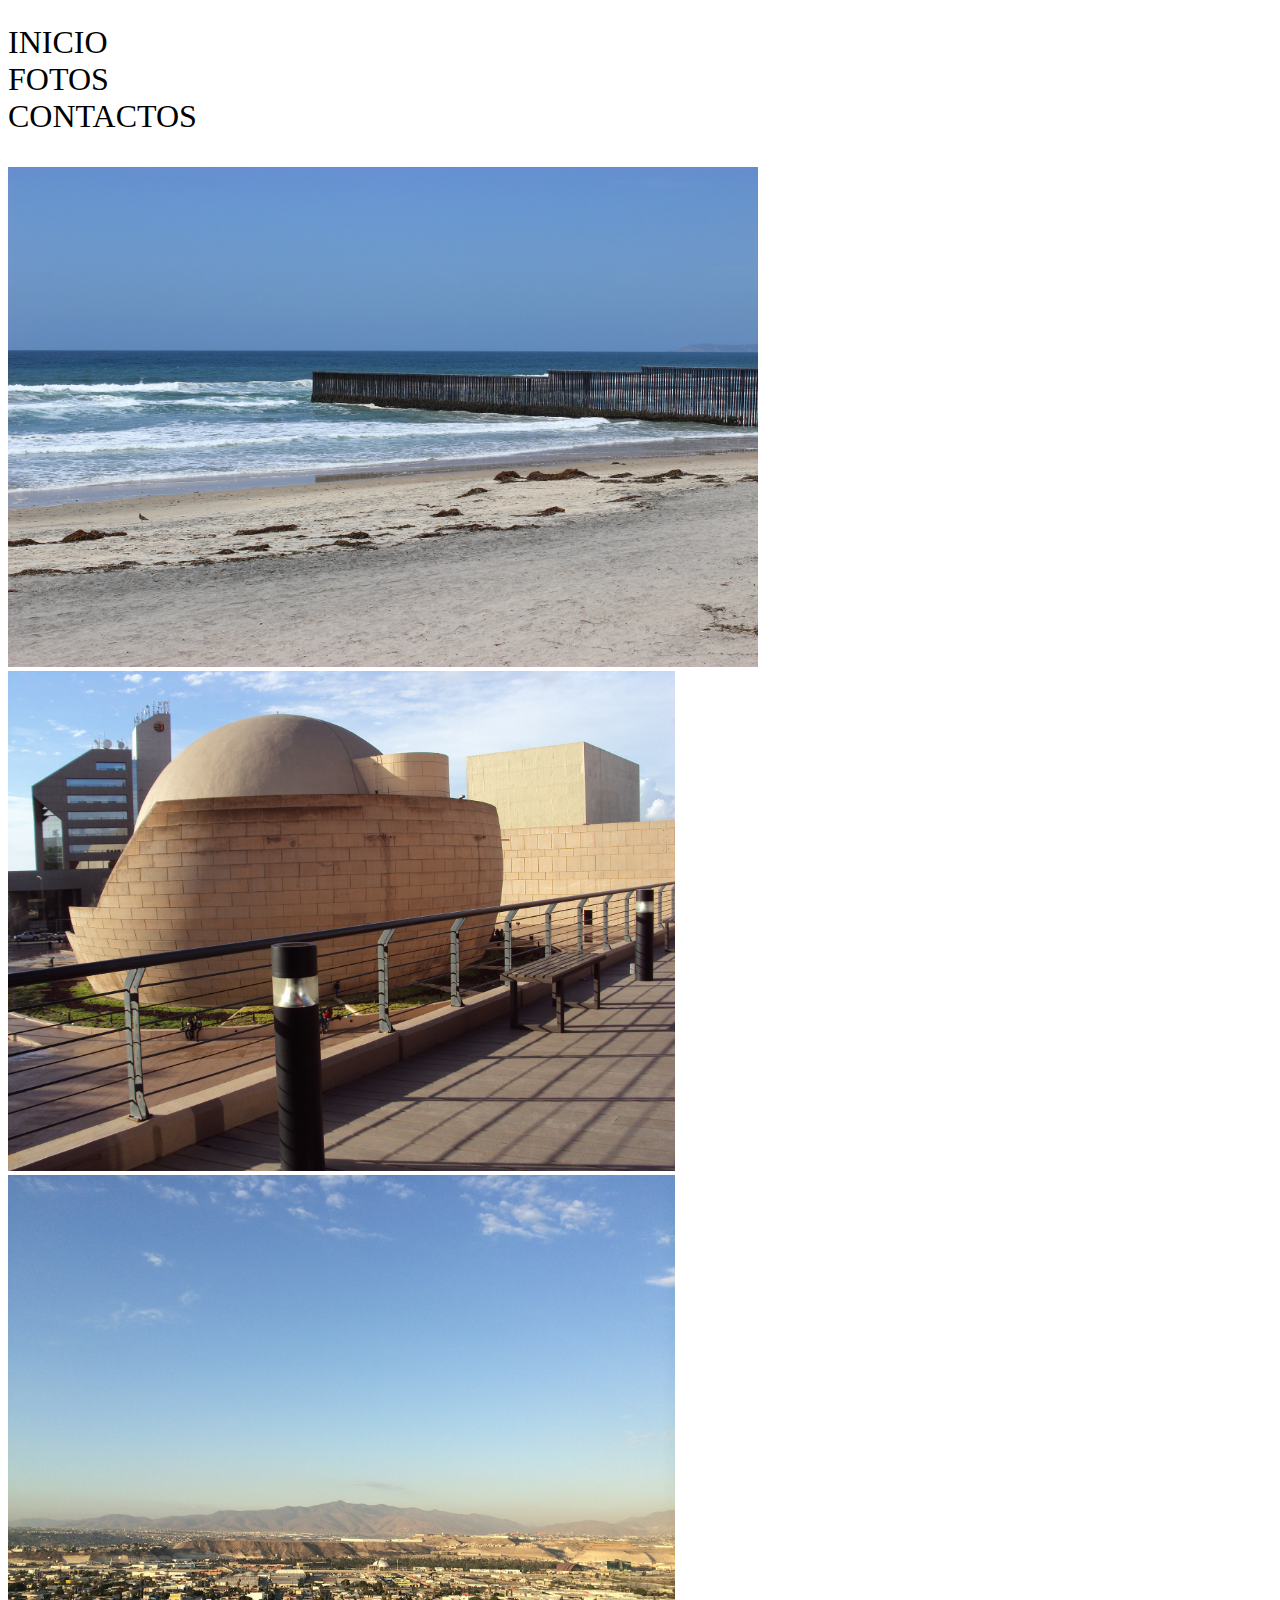
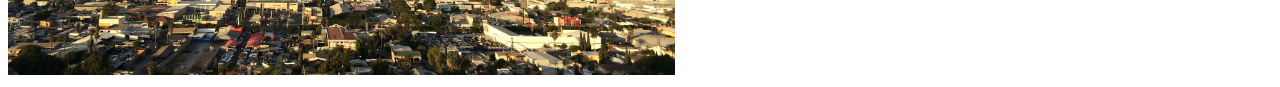
==== Index.html @ d37428e8 "BOOTSTRAP Y IMAGENES" ====
<!DOCTYPE html>
<html lang="en">
<head>
    <meta charset="UTF-8">
    <meta name="viewport" content="width=device-width, initial-scale=1.0">
    <link rel="stylesheet" href="https://cdn.jsdelivr.net/npm/bootstrap@4.5.3/dist/css/bootstrap.min.css" integrity="sha384-TX8t27EcRE3e/ihU7zmQxVncDAy5uIKz4rEkgIXeMed4M0jlfIDPvg6uqKI2xXr2" crossorigin="anonymous">

    <title>INICIO</title>
</head>
<body>
    <Header>
        <div class="container" style="padding-top: 1em; padding-bottom: 2em;">
            <div class="row">
              <div class="col-sm">
                <a  class="font-weight-bold" style="font-size: xx-large; color: black; text-decoration: none;" href="index.html">INICIO</a>
              </div>
              <div class="col-sm">
                <a  class="font-weight-bold" style="font-size: xx-large; color: black; text-decoration: none;" href="MisFotos.html">FOTOS</a>
              </div>
              <div class="col-sm">
                <a  class="font-weight-bold" style="font-size: xx-large; color: black; text-decoration: none;"href="Contactame.html">CONTACTOS</a>
              </div>
            </div>
          </div>
    </Header>


    <div class="shadow p-3 mb-5 bg-white rounded">
    <div id="carouselExampleSlidesOnly" class="carousel slide" data-ride="carousel">
        <div class="carousel-inner">
          <div class="carousel-item active">
              <img src="Imagenes/beach-1464140_1920.jpg"  style="max-width: 2500px; max-height: 500px; " class="d-block w-100" alt="img">
          </div>
          <div class="carousel-item">
            <img src="Imagenes/cecut-323466_1920.jpg" style="max-width: 2500px; max-height: 500px; " class="d-block w-100" alt="img">
          </div>
          <div class="carousel-item">
            <img src="Imagenes/city-448585_1920.jpg" style="max-width: 2500px; max-height: 500px; " class="d-block w-100" alt="img">
          </div>
        </div>
      </div>
    </div>
<script src="https://code.jquery.com/jquery-3.5.1.slim.min.js" integrity="sha384-DfXdz2htPH0lsSSs5nCTpuj/zy4C+OGpamoFVy38MVBnE+IbbVYUew+OrCXaRkfj" crossorigin="anonymous"></script>
<script src="https://cdn.jsdelivr.net/npm/bootstrap@4.5.3/dist/js/bootstrap.bundle.min.js" integrity="sha384-ho+j7jyWK8fNQe+A12Hb8AhRq26LrZ/JpcUGGOn+Y7RsweNrtN/tE3MoK7ZeZDyx" crossorigin="anonymous"></script>
</body>
</html>
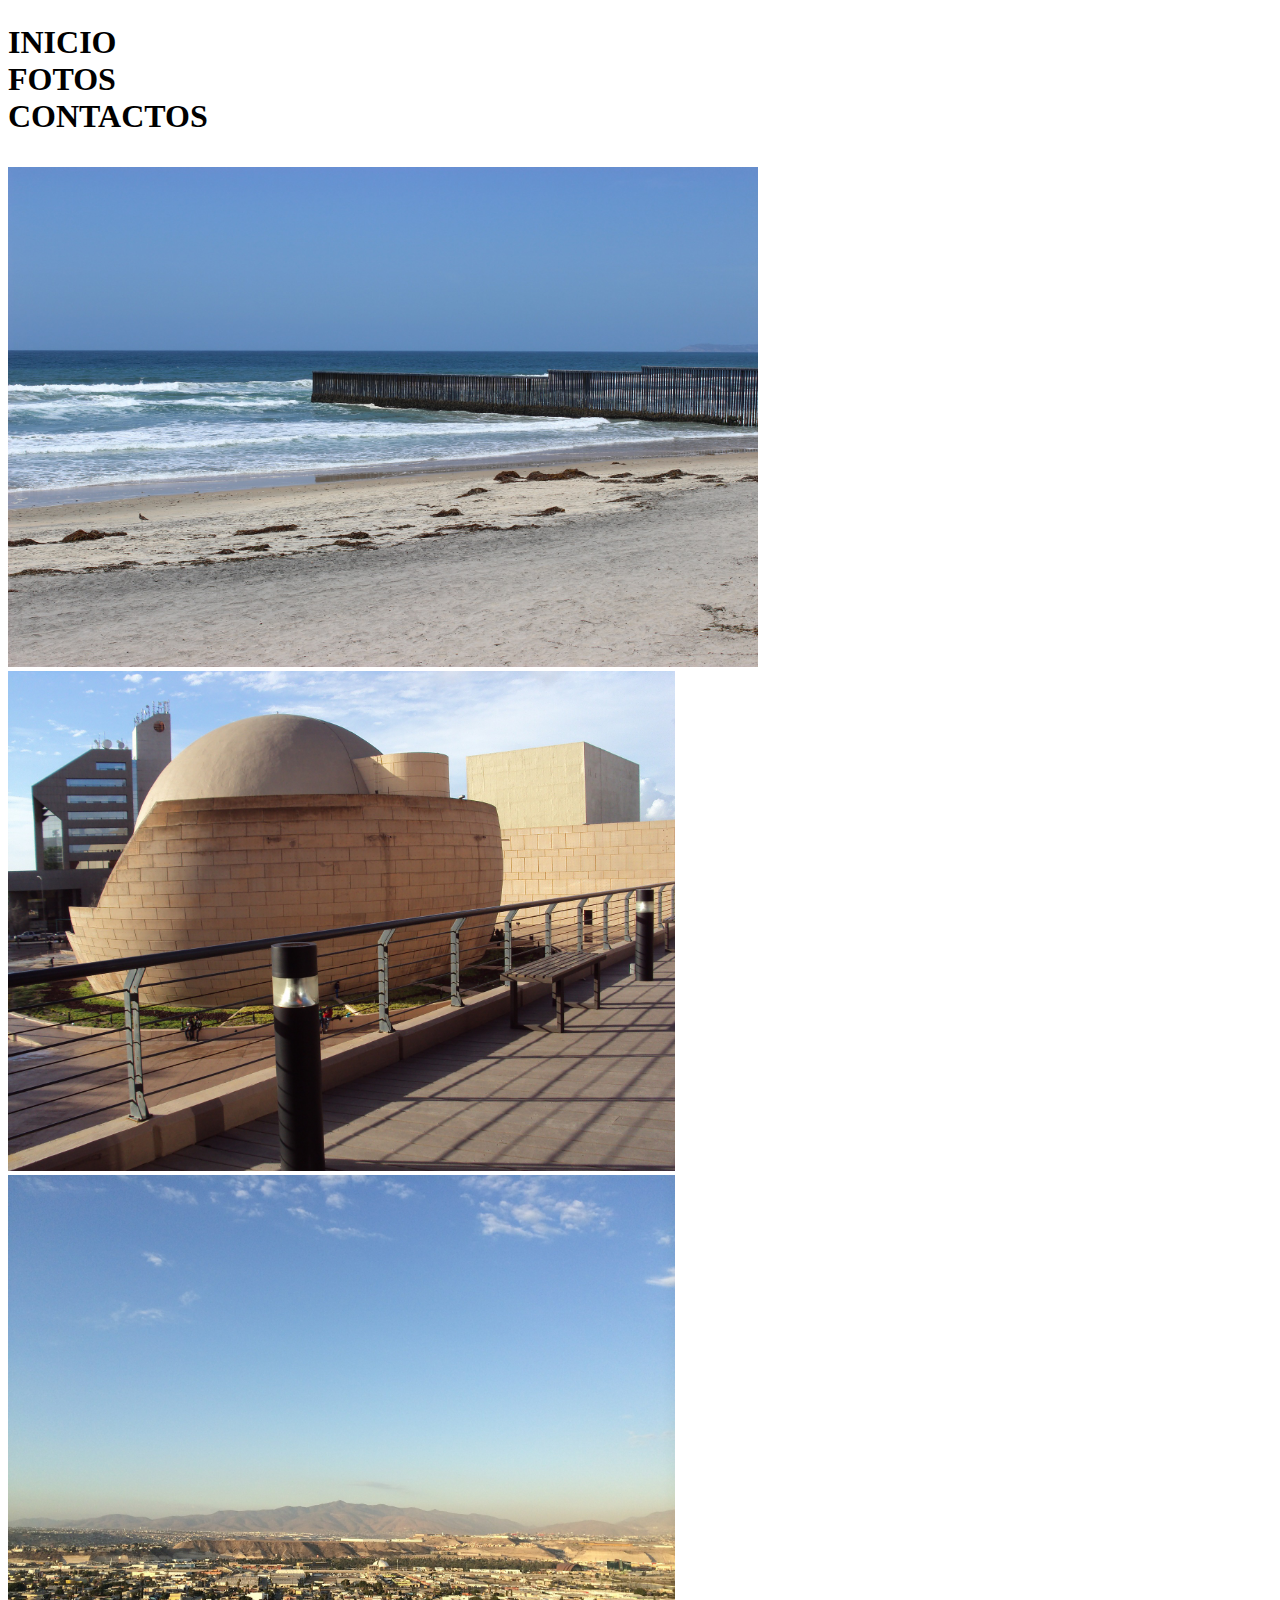
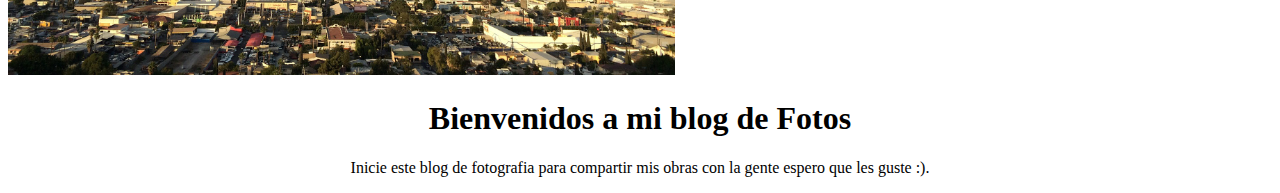
==== commit 585508bb: "Mis fotos" ====
--- a/Index.html
+++ b/Index.html
@@ -4,7 +4,7 @@
     <meta charset="UTF-8">
     <meta name="viewport" content="width=device-width, initial-scale=1.0">
     <link rel="stylesheet" href="https://cdn.jsdelivr.net/npm/bootstrap@4.5.3/dist/css/bootstrap.min.css" integrity="sha384-TX8t27EcRE3e/ihU7zmQxVncDAy5uIKz4rEkgIXeMed4M0jlfIDPvg6uqKI2xXr2" crossorigin="anonymous">
-
+    <link rel="stylesheet" href="css/main.css">
     <title>INICIO</title>
 </head>
 <body>
@@ -12,13 +12,13 @@
         <div class="container" style="padding-top: 1em; padding-bottom: 2em;">
             <div class="row">
               <div class="col-sm">
-                <a  class="font-weight-bold" style="font-size: xx-large; color: black; text-decoration: none;" href="index.html">INICIO</a>
+                <a  class="textoMenu" style="font-size: xx-large;  text-decoration: none;" href="index.html">INICIO</a>
               </div>
               <div class="col-sm">
-                <a  class="font-weight-bold" style="font-size: xx-large; color: black; text-decoration: none;" href="MisFotos.html">FOTOS</a>
+                <a  class="textoMenu" style="font-size: xx-large; text-decoration: none;" href="MisFotos.html">FOTOS</a>
               </div>
               <div class="col-sm">
-                <a  class="font-weight-bold" style="font-size: xx-large; color: black; text-decoration: none;"href="Contactame.html">CONTACTOS</a>
+                <a  class="textoMenu" style="font-size: xx-large; text-decoration: none;"href="Contactame.html">CONTACTOS</a>
               </div>
             </div>
           </div>
@@ -29,17 +29,26 @@
     <div id="carouselExampleSlidesOnly" class="carousel slide" data-ride="carousel">
         <div class="carousel-inner">
           <div class="carousel-item active">
-              <img src="Imagenes/beach-1464140_1920.jpg"  style="max-width: 2500px; max-height: 500px; " class="d-block w-100" alt="img">
+              <img src="Imagenes/beach-1464140_1920.jpg"  style="max-width: 2400px; max-height: 500px; " class="d-block w-100" alt="img">
           </div>
           <div class="carousel-item">
-            <img src="Imagenes/cecut-323466_1920.jpg" style="max-width: 2500px; max-height: 500px; " class="d-block w-100" alt="img">
+            <img src="Imagenes/cecut-323466_1920.jpg" style="max-width: 2400px; max-height: 500px; " class="d-block w-100" alt="img">
           </div>
           <div class="carousel-item">
-            <img src="Imagenes/city-448585_1920.jpg" style="max-width: 2500px; max-height: 500px; " class="d-block w-100" alt="img">
+            <img src="Imagenes/city-448585_1920.jpg" style="max-width: 2400px; max-height: 500px; " class="d-block w-100" alt="img">
           </div>
         </div>
       </div>
     </div>
+
+    <div class="jumbotron jumbotron-fluid" style="background-color: white;">
+        <div class="container" style="background-color: white;">
+          <h1 class="display-4" style="text-align: center;">Bienvenidos a mi blog de Fotos</h1>
+          <p class="lead" style="text-align: center;">Inicie este blog de fotografia para compartir mis obras con la gente espero que les guste :).</p>
+         
+        </div>
+      </div>
+
 <script src="https://code.jquery.com/jquery-3.5.1.slim.min.js" integrity="sha384-DfXdz2htPH0lsSSs5nCTpuj/zy4C+OGpamoFVy38MVBnE+IbbVYUew+OrCXaRkfj" crossorigin="anonymous"></script>
 <script src="https://cdn.jsdelivr.net/npm/bootstrap@4.5.3/dist/js/bootstrap.bundle.min.js" integrity="sha384-ho+j7jyWK8fNQe+A12Hb8AhRq26LrZ/JpcUGGOn+Y7RsweNrtN/tE3MoK7ZeZDyx" crossorigin="anonymous"></script>
 </body>
--- a/css/main.css
+++ b/css/main.css
@@ -0,0 +1,16 @@
+.textoMenu:hover { 
+
+    color:gray; 
+    font-weight: bolder;
+    
+  } 
+
+  .textoMenu{
+    font-weight: bold;
+    color: black;
+  }
+
+  .textoMenu:active { 
+    font-weight: bolder;
+    color: gray; 
+  } 